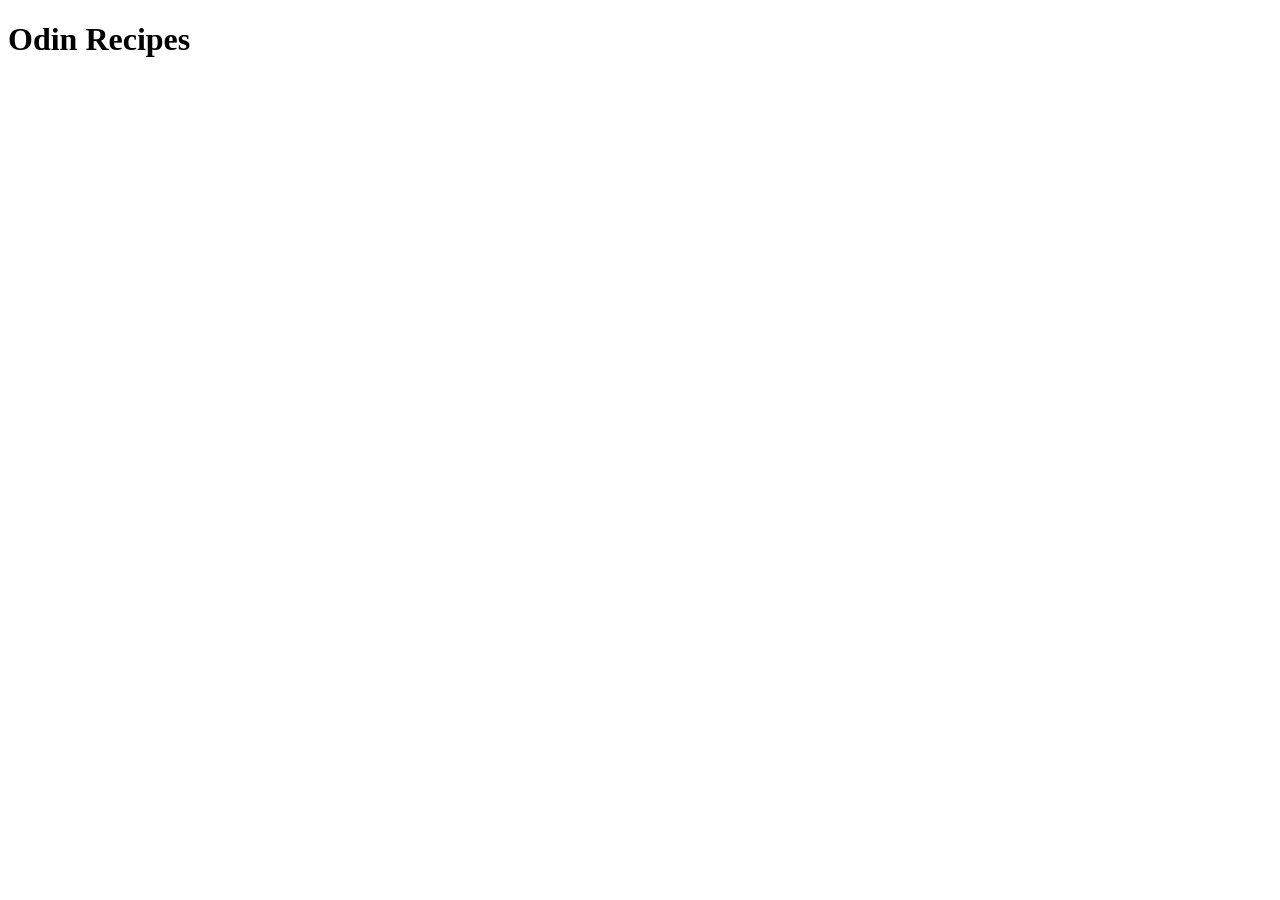
==== index.html @ ac4f5348 "Add html boilerplate created the initial structure to start the recipe project." ====
<!DOCTYPE html>
<html lang="en">
<head>
    <meta charset="UTF-8">
    <meta name="viewport" content="width=
    , initial-scale=1.0">
    <title>Odin Recipes</title>
</head>
<body>
    <h1>Odin Recipes</h1>
</body>
</html>
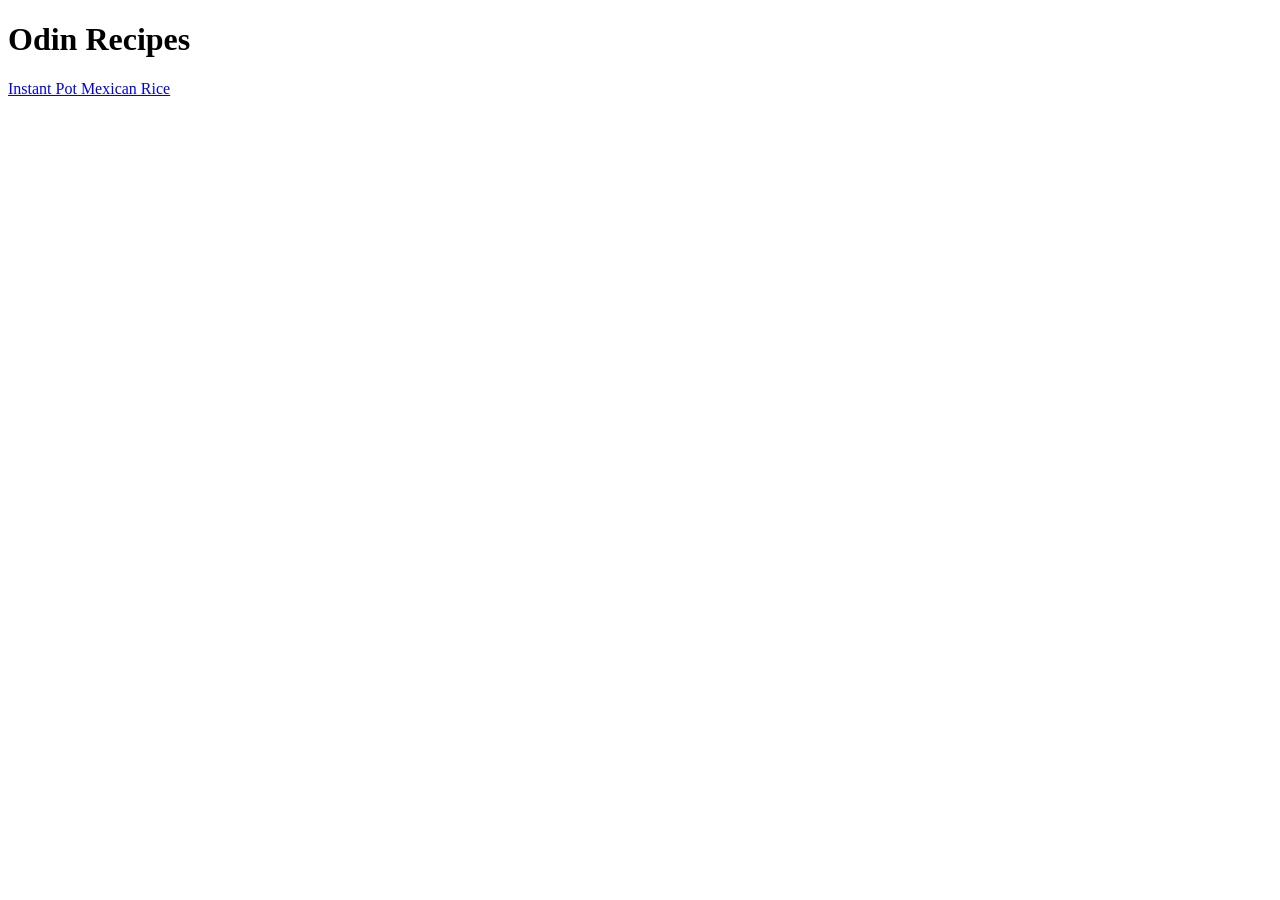
==== commit 2c4714b1: "Add new html file and connect it to our index file created a new recipe file for meican rice and add" ====
--- a/index.html
+++ b/index.html
@@ -8,5 +8,7 @@
 </head>
 <body>
     <h1>Odin Recipes</h1>
+
+    <a href="recipes/mexican-rice.html">Instant Pot Mexican Rice</a>
 </body>
 </html>
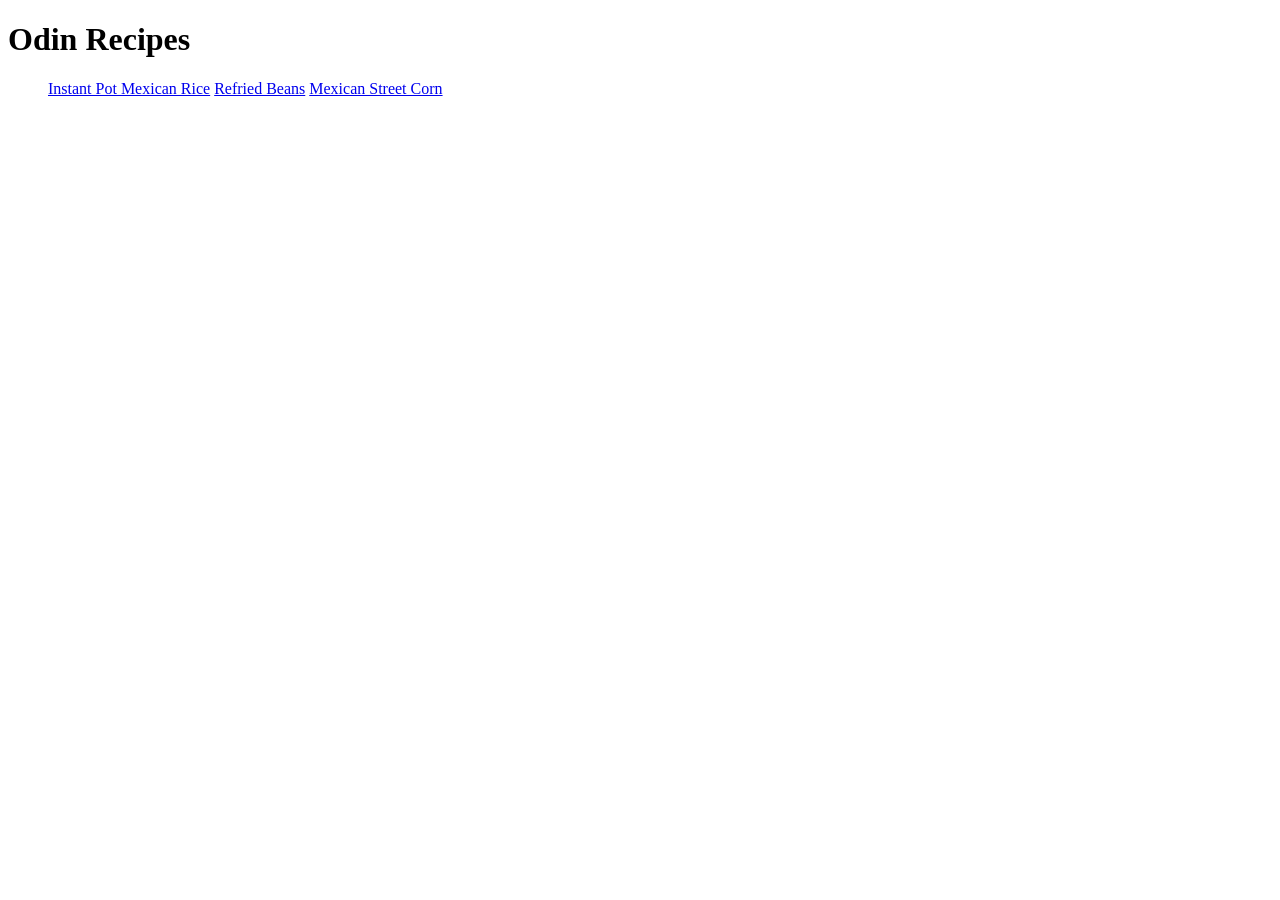
==== commit 1c31ba8a: "Add connectivity to recipe pages added links from the home page to the street corn and refired beans" ====
--- a/index.html
+++ b/index.html
@@ -8,7 +8,11 @@
 </head>
 <body>
     <h1>Odin Recipes</h1>
-
-    <a href="recipes/mexican-rice.html">Instant Pot Mexican Rice</a>
+    <ul>
+        <a href="recipes/mexican-rice.html">Instant Pot Mexican Rice</a>
+        <a href="recipes/refried-beans.html">Refried Beans</a>
+        <a href="recipes/mexican-street-corn.html">Mexican Street Corn</a>
+    </ul>
+    
 </body>
 </html>
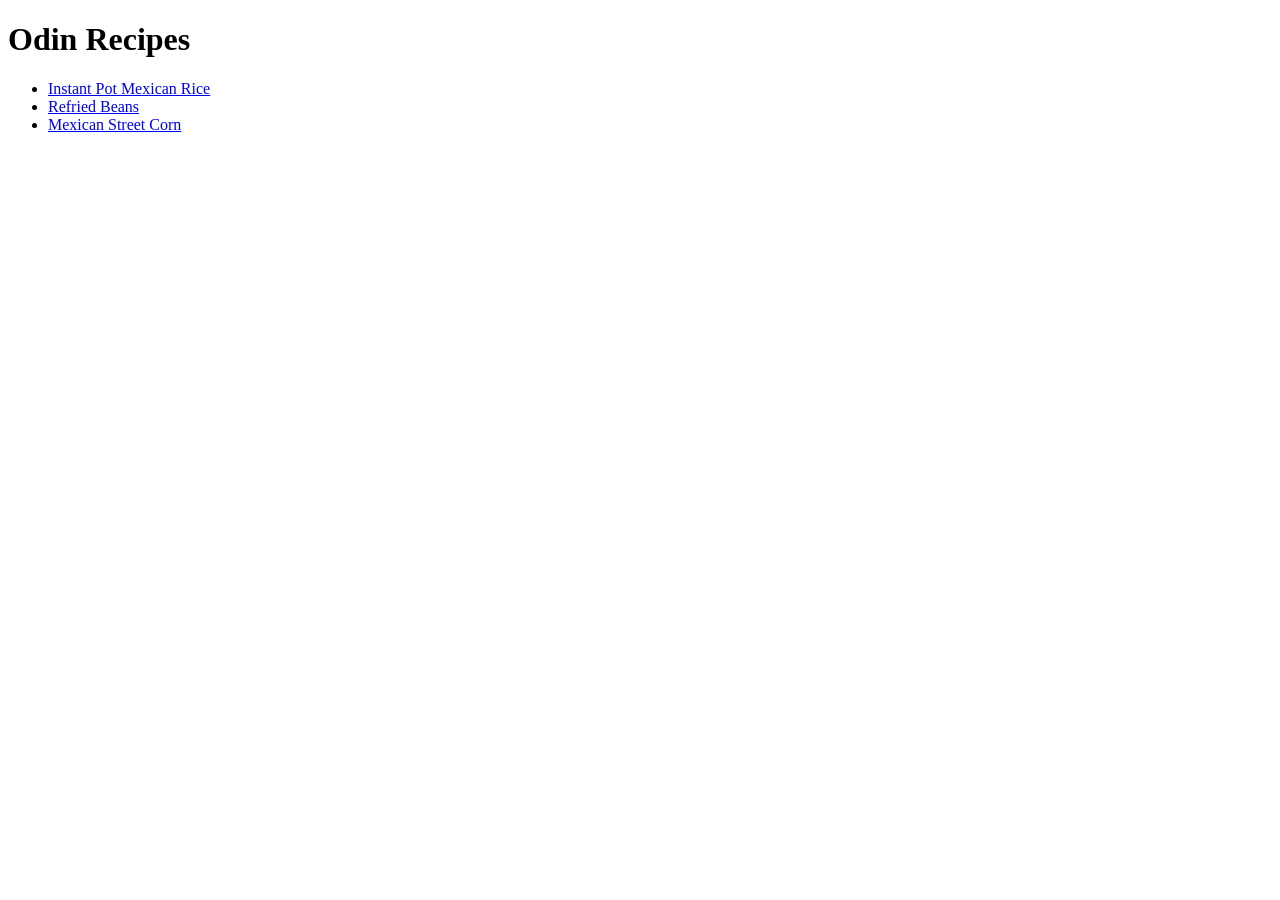
==== commit 54cf3e0d: "Modify link code put links on the hompage into a list so they aren't all on one line." ====
--- a/index.html
+++ b/index.html
@@ -9,9 +9,9 @@
 <body>
     <h1>Odin Recipes</h1>
     <ul>
-        <a href="recipes/mexican-rice.html">Instant Pot Mexican Rice</a>
-        <a href="recipes/refried-beans.html">Refried Beans</a>
-        <a href="recipes/mexican-street-corn.html">Mexican Street Corn</a>
+       <li><a href="recipes/mexican-rice.html">Instant Pot Mexican Rice</a></li> 
+       <li><a href="recipes/refried-beans.html">Refried Beans</a></li> 
+       <li><a href="recipes/mexican-street-corn.html">Mexican Street Corn</a></li> 
     </ul>
     
 </body>
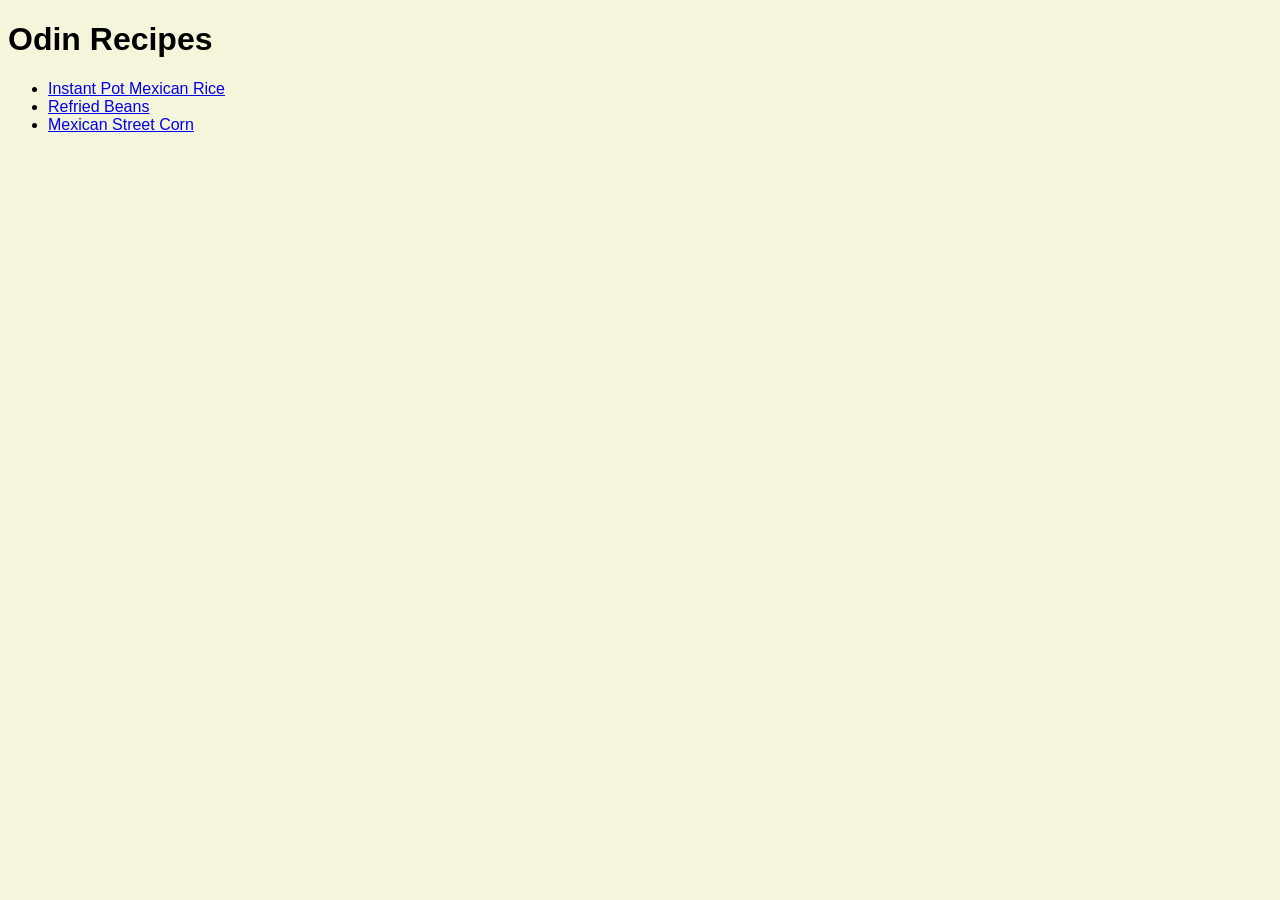
==== commit 69c0d139: "Add styling changes used CSS to style all pages" ====
--- a/index.html
+++ b/index.html
@@ -5,6 +5,7 @@
     <meta name="viewport" content="width=
     , initial-scale=1.0">
     <title>Odin Recipes</title>
+    <link rel="stylesheet" href="index.css" >
 </head>
 <body>
     <h1>Odin Recipes</h1>
--- a/index.css
+++ b/index.css
@@ -0,0 +1,4 @@
+body {
+    background-color: beige;
+    font-family: "Arial", Times, serif;
+}
